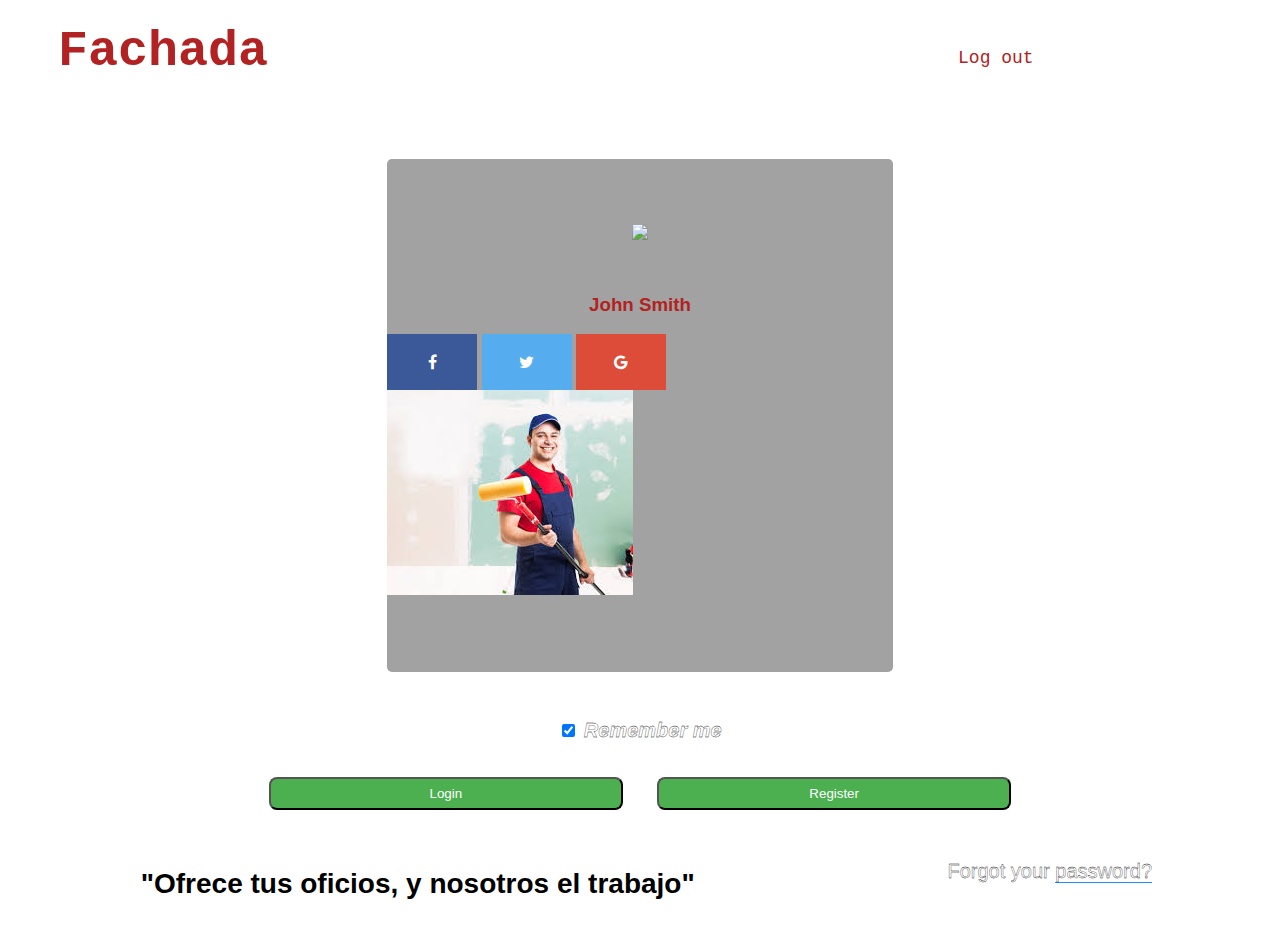
==== Frontend/client/index.html @ 7fca2d98 "started project/added picture log out social media" ====
<!DOCTYPE html>
<html>

<head>
  <link rel="stylesheet" type="text/css" href="../style/styles.css">
  <link rel="stylesheet" href="https://cdnjs.cloudflare.com/ajax/libs/font-awesome/4.7.0/css/font-awesome.min.css">

</head>






<body id="app">


  <div class="pageinfo">
    <h1>Fachada</h1>
   <p>Log out</p>



  </div>




  <div class="content">

    <div class="imgcontainer">
      <img src="../style/paintlogo.png">
    </div>


    <div id="forms" style="text-align:center;">

      <label>
        </div>
      </label>
       <center><h3>John Smith<h3></center>
      <a href="#" class="fa fa-facebook"></a>
      <a href="#" class="fa fa-twitter"></a>
      <a href="#" class="fa fa-google"></a>
<image src="../style/painter.jpeg">
      </label>

      <br>
      <label>
    </div> </label>

      </label>

    </div>

    <div id="box" style="text-align:center;">
      <label>
<input type="checkbox" checked="checked" name="remember"> Remember me
</label>
    </div>




    <div class="button" style="text-align:center;">
      <button type="submit">Login</button>
      <button type="button" class="signup">Register</button>
    </div>
    <div id="pswd">
      <span class="passwords">Forgot your <a href="#" target="_blank">password?</a></span>
    </div>



  </div>
  <h2 style="color:black;">"Ofrece tus oficios, y nosotros el trabajo"</h2>

</body>




</html>
---- Frontend/style/styles.css ----
body {
  font-family: Arial, sans-serif;
  background-image: url("../style/sala-de-estar-borrosa_1203-32.jpg");
  background-repeat: no-repeat;
  background-size: cover;
  background-position: center;


}


# forms {
  text-align: center;
  text

}

.pageinfo{
  display: inline-block;
  display: flex;
}

h1 {
  font-weight: bold;
  font-size: 50px;
  font-family: monospace;
  text-align: left;
  color: #B22222;
  margin-left: 50px;
  margin-right: 150px;
  padding-right: 10px;
  margin-top: 15px;
}

p {
  font-size: 18px;
  font-family: monospace;
  text-align: right;
  color: #B22222;
  margin-left: 230px;
  padding-left: 300px;
  margin-bottom: 0px;
  margin-top: 40px;

}

h2 {
  text-align: center;
  font-weight: 700;
  font-family: sans-serif;
  font-size: 28px;
}

a[target="_blank"] {
  color: #1E90FF;
  text-decoration: none;
  border-bottom: solid;
  border-bottom-width: thin;
}

.content {

font-family: 'Open Sans', sans-serif;
color: #B22222;
margin: 45px auto 47px auto;
background: rgba(22,22,22, 0.4);
width: 40%;
max-width: 960px;
border-radius: 5px;
padding-bottom: 73px;
padding-top: 15px;
}




#Email{

  margin-left: 80px;
  margin-bottom: 10px;
  font-size: 24px;
}

#pass{
  margin-left: 80px;
  margin-top: 0px;
  margin-bottom: 10px;
  font-size: 24px;
}



input[type=text], input[type=password] {
    width: 65%;
    padding: 12px 5px;
    margin: 8px 0px 20px 0px;
    display: inline-block;
    border: 1px solid #ccc;
    box-sizing: border-box;
}

button {
    background-color: #4CAF50;
    color: white;
    padding: 7px 0px;
    margin: 35px 15px;
    border-radius: 8px;
    cursor: pointer;
    width: 28%;
    align: center;

}


button:hover {
    opacity: 0.8;
}





.imgcontainer {
    height: 90%;
    text-align: center;
    margin: 50px 0 50px 0;
}

img.logo {
    width: 50%;
    height: 90%;
    border-radius: 50%;
}

#box {
  font-weight: bold;
  font-size: 20px;
  font-style:italic;
  color: black;
   -webkit-text-fill-color: white;
  -webkit-text-stroke-width: 0.3px;
  -webkit-text-stroke-color: black;
}


span.passwords {
    float: right;
    padding-top: 15px;
    padding-bottom: 5px;
    margin-left: 120px;
    margin-right: 120px;
    font-size: 20px;
    color: black;
     -webkit-text-fill-color: white;
    -webkit-text-stroke-width: 0.3px;
    -webkit-text-stroke-color: black;
}


@media screen and (max-width: 300px) {
    span.passwords {
       display: block;
       float: none;
    }
    .cancelbtn {
       width: 100%;
    }
}
.fa {
    padding: 20px;
    font-size: 30px;
    width: 50px;
    text-align: center;
    text-decoration: none;
}


.fa:hover {
    opacity: 0.7;
}

/* Set a specific color for each brand */

/* Facebook */
.fa-facebook {
    background: #3B5998;
    color: white;
    text-align:center;
}

/* Twitter */
.fa-twitter {
    background: #55ACEE;
    color: white;
    text-align:center;
}

.fa-google {
  background: #dd4b39;
  color: white;
  text-align:center;
}
.h1{
  top: right


}
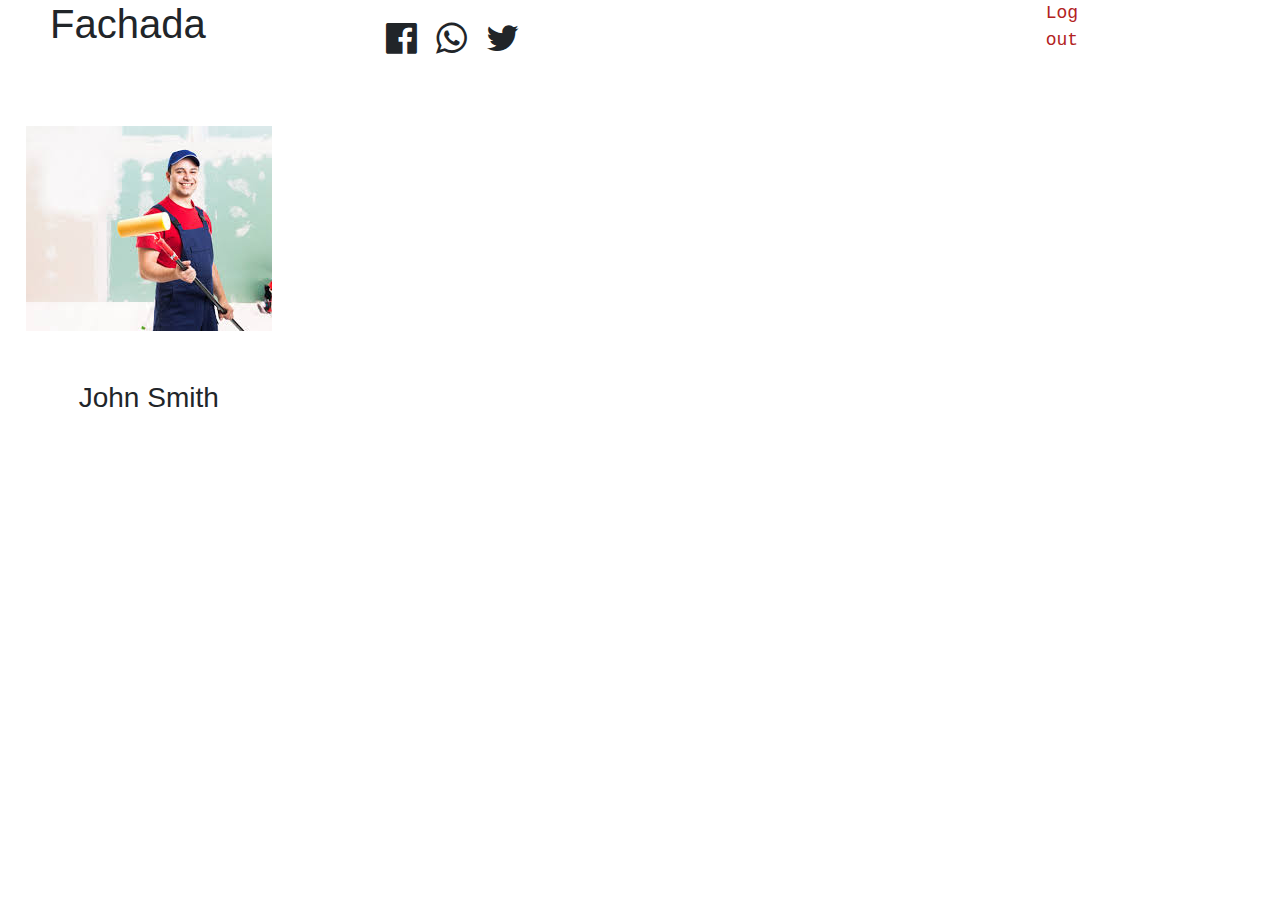
==== commit 93495c23: "added social network logos" ====
--- a/Frontend/client/index.html
+++ b/Frontend/client/index.html
@@ -4,76 +4,46 @@
 <head>
   <link rel="stylesheet" type="text/css" href="../style/styles.css">
   <link rel="stylesheet" href="https://cdnjs.cloudflare.com/ajax/libs/font-awesome/4.7.0/css/font-awesome.min.css">
+  <link rel="stylesheet" href="https://maxcdn.bootstrapcdn.com/bootstrap/4.0.0/css/bootstrap.min.css" integrity="sha384-Gn5384xqQ1aoWXA+058RXPxPg6fy4IWvTNh0E263XmFcJlSAwiGgFAW/dAiS6JXm" crossorigin="anonymous">
+</head>
+<body id="app">
+  <section class="top-section">
+    <div class="row">
+      <div class="col-md-3">
+        <div class="pageinfo">
+          <h1>Fachada</h1>
+          <i class="fa fa-facebook-official" style="font-size:36px"></i>
+          <i class="fa fa-whatsapp" style="font-size:36px"></i>
+          <i class="fa fa-twitter" style="font-size:36px"></i>
+          <p>Log out</p>
+        </div>
+        <div class="content">
+        <div class="imgcontainer">
+          <image src="../style/painter.jpeg">
+      
+        </div>
+        <div id="forms" style="text-align:center;">
+          <center><h3>John Smith<h3></center>
 
-</head>
+      </div>
+     </div>
+      </div>
+    </div>
+  </section>
 
 
 
 
 
 
-<body id="app">
-
-
-  <div class="pageinfo">
-    <h1>Fachada</h1>
-   <p>Log out</p>
-
-
-
-  </div>
 
 
 
 
-  <div class="content">
-
-    <div class="imgcontainer">
-      <img src="../style/paintlogo.png">
-    </div>
-
-
-    <div id="forms" style="text-align:center;">
-
-      <label>
-        </div>
-      </label>
-       <center><h3>John Smith<h3></center>
-      <a href="#" class="fa fa-facebook"></a>
-      <a href="#" class="fa fa-twitter"></a>
-      <a href="#" class="fa fa-google"></a>
-<image src="../style/painter.jpeg">
-      </label>
-
-      <br>
-      <label>
-    </div> </label>
-
-      </label>
-
-    </div>
-
-    <div id="box" style="text-align:center;">
-      <label>
-<input type="checkbox" checked="checked" name="remember"> Remember me
-</label>
-    </div>
 
 
 
 
-    <div class="button" style="text-align:center;">
-      <button type="submit">Login</button>
-      <button type="button" class="signup">Register</button>
-    </div>
-    <div id="pswd">
-      <span class="passwords">Forgot your <a href="#" target="_blank">password?</a></span>
-    </div>
-
-
-
-  </div>
-  <h2 style="color:black;">"Ofrece tus oficios, y nosotros el trabajo"</h2>
 
 </body>
 
--- a/Frontend/style/styles.css
+++ b/Frontend/style/styles.css
@@ -4,17 +4,7 @@
   background-repeat: no-repeat;
   background-size: cover;
   background-position: center;
-
-
 }
-
-
-# forms {
-  text-align: center;
-  text
-
-}
-
 .pageinfo{
   display: inline-block;
   display: flex;
@@ -36,135 +26,20 @@
   font-size: 18px;
   font-family: monospace;
   text-align: right;
-  color: #B22222;
   margin-left: 230px;
   padding-left: 300px;
   margin-bottom: 0px;
   margin-top: 40px;
+  color: #B22222;
 
 }
-
-h2 {
-  text-align: center;
-  font-weight: 700;
-  font-family: sans-serif;
-  font-size: 28px;
-}
-
-a[target="_blank"] {
-  color: #1E90FF;
-  text-decoration: none;
-  border-bottom: solid;
-  border-bottom-width: thin;
-}
-
-.content {
-
-font-family: 'Open Sans', sans-serif;
-color: #B22222;
-margin: 45px auto 47px auto;
-background: rgba(22,22,22, 0.4);
-width: 40%;
-max-width: 960px;
-border-radius: 5px;
-padding-bottom: 73px;
-padding-top: 15px;
-}
-
-
-
-
-#Email{
-
-  margin-left: 80px;
-  margin-bottom: 10px;
-  font-size: 24px;
-}
-
-#pass{
-  margin-left: 80px;
-  margin-top: 0px;
-  margin-bottom: 10px;
-  font-size: 24px;
-}
-
-
-
-input[type=text], input[type=password] {
-    width: 65%;
-    padding: 12px 5px;
-    margin: 8px 0px 20px 0px;
-    display: inline-block;
-    border: 1px solid #ccc;
-    box-sizing: border-box;
-}
-
-button {
-    background-color: #4CAF50;
-    color: white;
-    padding: 7px 0px;
-    margin: 35px 15px;
-    border-radius: 8px;
-    cursor: pointer;
-    width: 28%;
-    align: center;
-
-}
-
-
 button:hover {
     opacity: 0.8;
 }
-
-
-
-
-
 .imgcontainer {
     height: 90%;
     text-align: center;
     margin: 50px 0 50px 0;
-}
-
-img.logo {
-    width: 50%;
-    height: 90%;
-    border-radius: 50%;
-}
-
-#box {
-  font-weight: bold;
-  font-size: 20px;
-  font-style:italic;
-  color: black;
-   -webkit-text-fill-color: white;
-  -webkit-text-stroke-width: 0.3px;
-  -webkit-text-stroke-color: black;
-}
-
-
-span.passwords {
-    float: right;
-    padding-top: 15px;
-    padding-bottom: 5px;
-    margin-left: 120px;
-    margin-right: 120px;
-    font-size: 20px;
-    color: black;
-     -webkit-text-fill-color: white;
-    -webkit-text-stroke-width: 0.3px;
-    -webkit-text-stroke-color: black;
-}
-
-
-@media screen and (max-width: 300px) {
-    span.passwords {
-       display: block;
-       float: none;
-    }
-    .cancelbtn {
-       width: 100%;
-    }
 }
 .fa {
     padding: 20px;
@@ -178,30 +53,10 @@
 .fa:hover {
     opacity: 0.7;
 }
-
-/* Set a specific color for each brand */
-
-/* Facebook */
-.fa-facebook {
-    background: #3B5998;
-    color: white;
-    text-align:center;
+body {
+    color: blue;
 }
 
-/* Twitter */
-.fa-twitter {
-    background: #55ACEE;
-    color: white;
-    text-align:center;
+h1 {
+    color: green;
 }
-
-.fa-google {
-  background: #dd4b39;
-  color: white;
-  text-align:center;
-}
-.h1{
-  top: right
-
-
-}
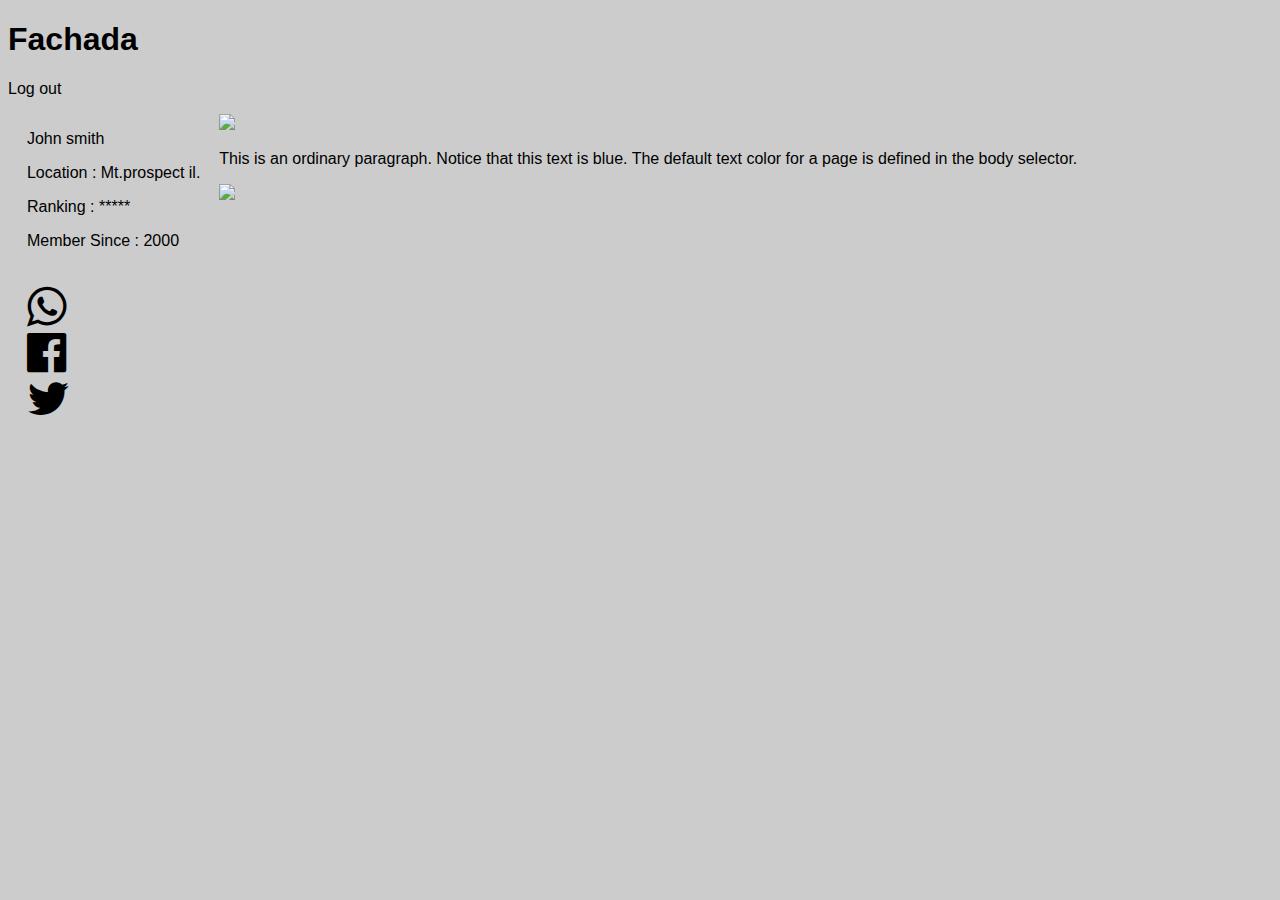
==== commit d62cc471: "restarted webpage" ====
--- a/Frontend/client/index.html
+++ b/Frontend/client/index.html
@@ -1,35 +1,53 @@
 <!DOCTYPE html>
 <html>
+  <head>
+    <link rel="stylesheet" href="https://cdnjs.cloudflare.com/ajax/libs/font-awesome/4.7.0/css/font-awesome.min.css">
+     <link rel="stylesheet" type="text/css" href="../style/main.css">
+    <meta charset="utf-8">
+    <title>FACHADA</title>
+  </head>
+  <body>
+    <div class="pageinfo">
+       <h1>Fachada</h1>
+       <p style="text-aling:rigth">Log out</p>
 
-<head>
-  <link rel="stylesheet" type="text/css" href="../style/styles.css">
-  <link rel="stylesheet" href="https://cdnjs.cloudflare.com/ajax/libs/font-awesome/4.7.0/css/font-awesome.min.css">
-  <link rel="stylesheet" href="https://maxcdn.bootstrapcdn.com/bootstrap/4.0.0/css/bootstrap.min.css" integrity="sha384-Gn5384xqQ1aoWXA+058RXPxPg6fy4IWvTNh0E263XmFcJlSAwiGgFAW/dAiS6JXm" crossorigin="anonymous">
-</head>
-<body id="app">
-  <section class="top-section">
-    <div class="row">
-      <div class="col-md-3">
-        <div class="pageinfo">
-          <h1>Fachada</h1>
-          <i class="fa fa-facebook-official" style="font-size:36px"></i>
-          <i class="fa fa-whatsapp" style="font-size:36px"></i>
-          <i class="fa fa-twitter" style="font-size:36px"></i>
-          <p>Log out</p>
-        </div>
-        <div class="content">
-        <div class="imgcontainer">
-          <image src="../style/painter.jpeg">
-      
-        </div>
-        <div id="forms" style="text-align:center;">
-          <center><h3>John Smith<h3></center>
 
-      </div>
      </div>
-      </div>
-    </div>
+
+<img src=/home/john/Documents/Greenfield/Fachada/Frontend/style/painter.jpeg>
+<section class="top-section">
+  <div class="row">
+  <section class="col-1-6">
+
+    <p>John smith</p>
+    <p class=black-text>Location : Mt.prospect il.</p>
+    <p>Ranking : *****</p>
+    <p>Member Since : 2000</p>
+  <br>
+  <i class="fa fa-whatsapp" style="font-size:46px"></i>
+  <br>
+  <i class="fa fa-facebook-official" style="font-size:46px"></i>
+  <br>
+  <i class="fa fa-twitter" style="font-size:46px"></i>
+  <br>
+</div>
+</section>
+
+  <section class="col-1-3">
+
+    <p>This is an ordinary paragraph. Notice that this text is blue. The default text color for a page is defined in the body selector.</p>
+
   </section>
+
+
+
+  <section class="col-1-6">
+    <img src=/home/john/Documents/Greenfield/Fachada/Frontend/style/job1.png width="100%">
+
+
+  </section>
+
+</section>
 
 
 
@@ -42,12 +60,5 @@
 
 
 
-
-
-
-</body>
-
-
-
-
+  </body>
 </html>
--- a/Frontend/style/main.css
+++ b/Frontend/style/main.css
@@ -0,0 +1,22 @@
+body {
+    color:black;
+    font-family: Arial, sans-serif;
+    background-image: url("/home/john/Documents/Greenfield/Fachada/Frontend/style/sala-de-estar-borrosa_1203-32.jpg");
+    background-color: #cccccc;
+    background-repeat: no-repeat;
+    background-size: cover;
+    background-position: center;
+}
+.top-section{
+  float:left;
+  margin: 0 1.5%;
+  withd:63%;
+}
+aside{
+  float:rigth
+  margin:0 1.5%;
+  width: 30%;
+}
+button:hover {
+   opacity: 0.8;
+}
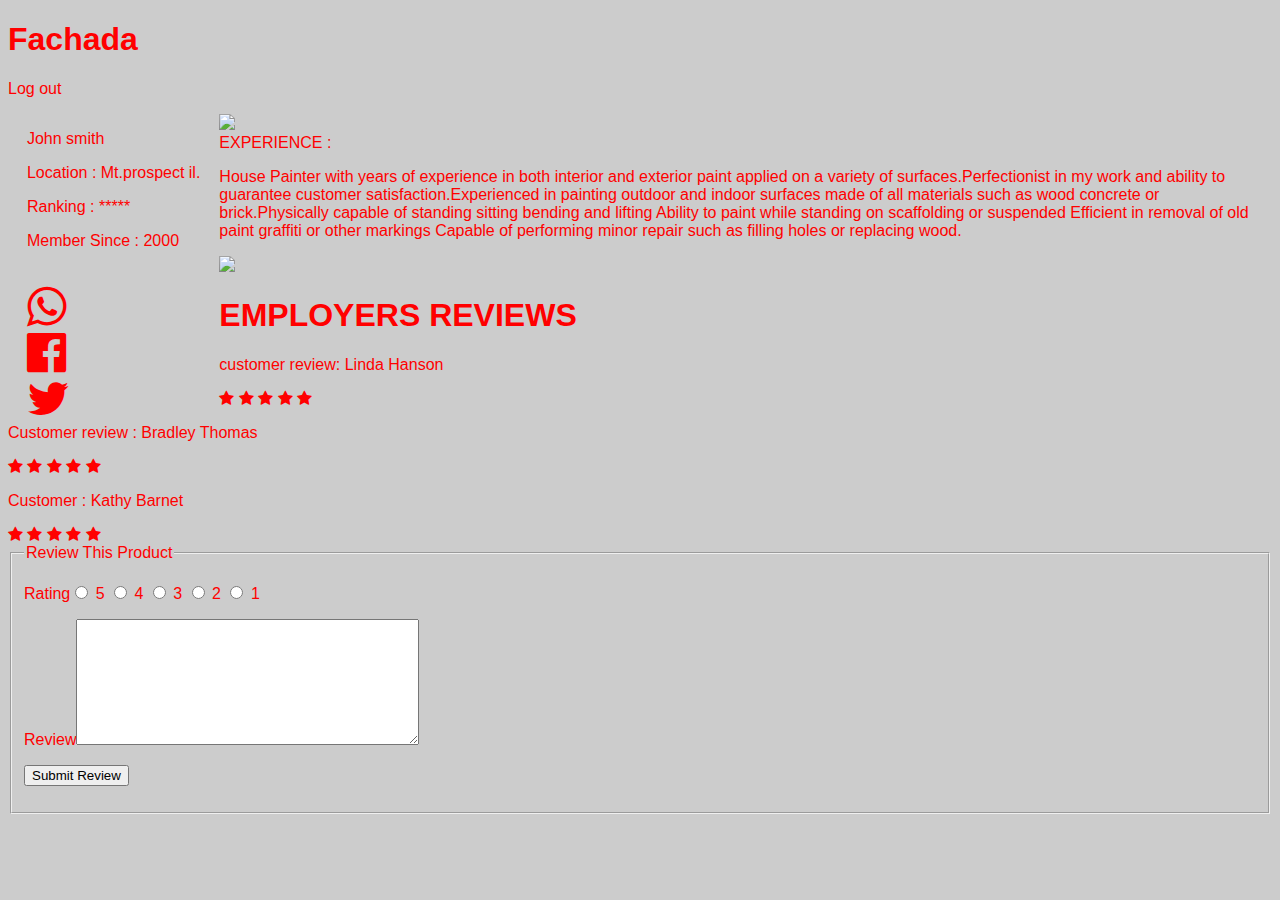
==== commit e65d8ea3: "add pictures and reviews" ====
--- a/Frontend/client/index.html
+++ b/Frontend/client/index.html
@@ -24,7 +24,7 @@
     <p>Ranking : *****</p>
     <p>Member Since : 2000</p>
   <br>
-  <i class="fa fa-whatsapp" style="font-size:46px"></i>
+  <i class="fa fa-whatsapp" style="font-size:46px"="rigth"></i>
   <br>
   <i class="fa fa-facebook-official" style="font-size:46px"></i>
   <br>
@@ -34,15 +34,54 @@
 </section>
 
   <section class="col-1-3">
-
-    <p>This is an ordinary paragraph. Notice that this text is blue. The default text color for a page is defined in the body selector.</p>
-
+    <article>
+  <h>EXPERIENCE :</h1>
+  <p>House Painter with years of experience in both interior and exterior paint applied on a variety of surfaces.Perfectionist in my work and ability to guarantee customer satisfaction.Experienced in painting outdoor and indoor surfaces made of all materials such as wood concrete or brick.Physically capable of standing sitting bending and lifting
+Ability to paint while standing on scaffolding or suspended
+Efficient in removal of old paint graffiti or other markings
+Capable of performing minor repair such as filling holes or replacing wood.</p>
+   </article>
   </section>
 
 
 
   <section class="col-1-6">
     <img src=/home/john/Documents/Greenfield/Fachada/Frontend/style/job1.png width="100%">
+   <h1>EMPLOYERS REVIEWS</h1>
+
+     <p>customer review: Linda Hanson</p>
+     <span class="fa fa-star checked"></span>
+     <span class="fa fa-star checked"></span>
+     <span class="fa fa-star checked"></span>
+     <span class="fa fa-star"></span>
+     <span class="fa fa-star"></span>
+     <p>Customer review : Bradley Thomas</p>
+     <span class="fa fa-star checked"></span>
+     <span class="fa fa-star checked"></span>
+     <span class="fa fa-star checked"></span>
+     <span class="fa fa-star"></span>
+     <span class="fa fa-star"></span>
+     <p>Customer : Kathy Barnet</p>
+     <span class="fa fa-star checked"></span>
+     <span class="fa fa-star checked"></span>
+     <span class="fa fa-star checked"></span>
+     <span class="fa fa-star"></span>
+     <span class="fa fa-star"></span>
+
+     <form action="thispage.php" method="post" accept-charset="utf-8">
+    <fieldset><legend>Review This Product</legend>
+    <p><label for="rating">Rating</label><input type="radio" name="rating"
+      value="5" /> 5 <input type="radio" name="rating" value="4" /> 4
+      <input type="radio" name="rating" value="3" /> 3 <input type="radio"
+      name="rating" value="2" /> 2 <input type="radio" name="rating" value="1" /> 1</p>
+    <p><label for="review">Review</label><textarea name="review" rows="8" cols="40">
+       </textarea></p>
+    <p><input type="submit" value="Submit Review"></p>
+    <input type="hidden" name="product_type" value="actual_product_type" id="product_type">
+    <input type="hidden" name="product_id" value="actual_product_id" id="product_id">
+</fieldset>
+</form>
+
 
 
   </section>
--- a/Frontend/style/main.css
+++ b/Frontend/style/main.css
@@ -1,5 +1,5 @@
 body {
-    color:black;
+    color:red;
     font-family: Arial, sans-serif;
     background-image: url("/home/john/Documents/Greenfield/Fachada/Frontend/style/sala-de-estar-borrosa_1203-32.jpg");
     background-color: #cccccc;
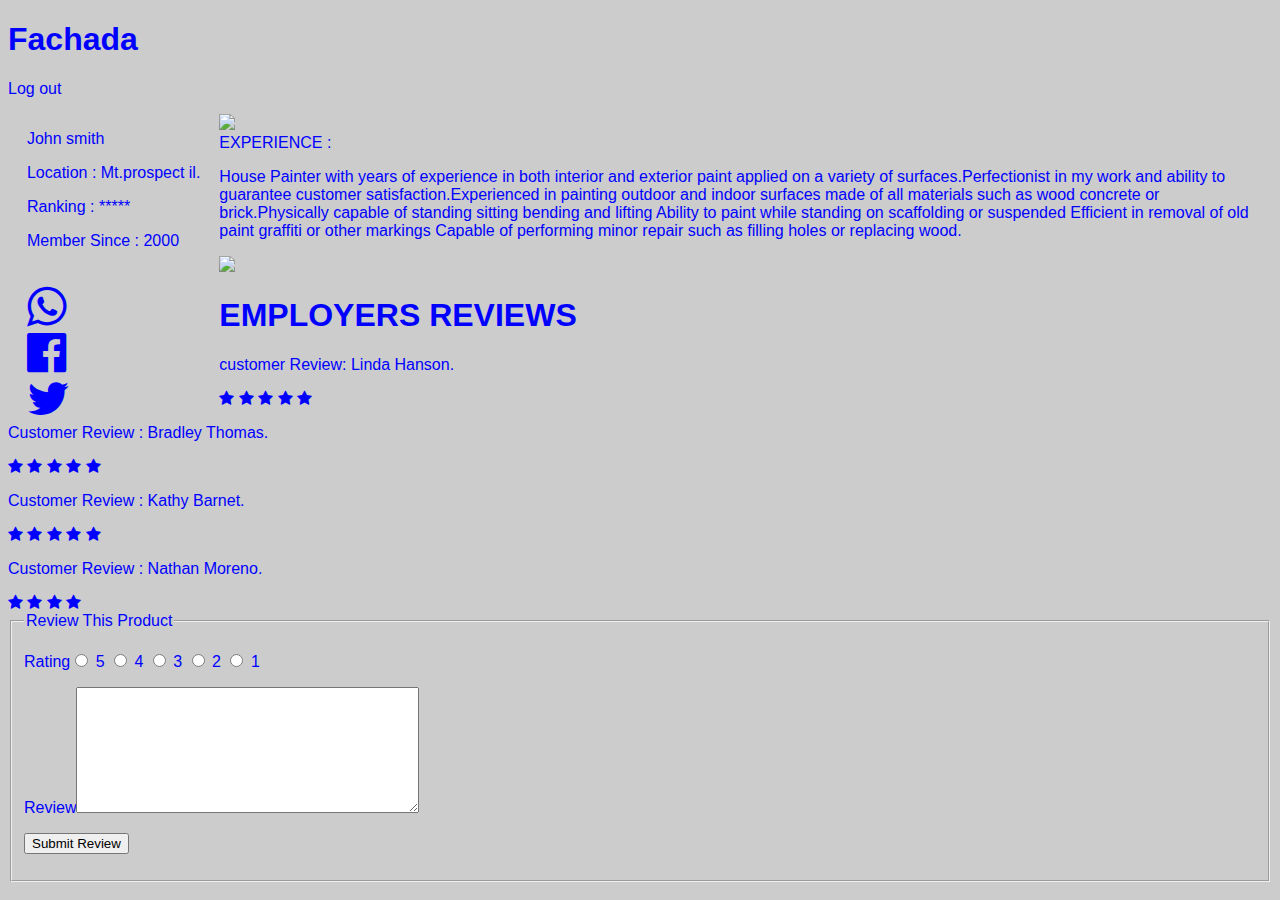
==== commit b0766ebd: "added more customer reviews" ====
--- a/Frontend/client/index.html
+++ b/Frontend/client/index.html
@@ -49,20 +49,25 @@
     <img src=/home/john/Documents/Greenfield/Fachada/Frontend/style/job1.png width="100%">
    <h1>EMPLOYERS REVIEWS</h1>
 
-     <p>customer review: Linda Hanson</p>
+     <p>customer Review: Linda Hanson.</p>
      <span class="fa fa-star checked"></span>
      <span class="fa fa-star checked"></span>
      <span class="fa fa-star checked"></span>
      <span class="fa fa-star"></span>
      <span class="fa fa-star"></span>
-     <p>Customer review : Bradley Thomas</p>
+     <p>Customer Review : Bradley Thomas.</p>
      <span class="fa fa-star checked"></span>
      <span class="fa fa-star checked"></span>
      <span class="fa fa-star checked"></span>
      <span class="fa fa-star"></span>
      <span class="fa fa-star"></span>
-     <p>Customer : Kathy Barnet</p>
+     <p>Customer Review : Kathy Barnet.</p>
      <span class="fa fa-star checked"></span>
+     <span class="fa fa-star checked"></span>
+     <span class="fa fa-star checked"></span>
+     <span class="fa fa-star"></span>
+     <span class="fa fa-star"></span>
+     <p>Customer Review : Nathan Moreno.</p>
      <span class="fa fa-star checked"></span>
      <span class="fa fa-star checked"></span>
      <span class="fa fa-star"></span>
--- a/Frontend/style/main.css
+++ b/Frontend/style/main.css
@@ -1,5 +1,5 @@
 body {
-    color:red;
+    color:blue;
     font-family: Arial, sans-serif;
     background-image: url("/home/john/Documents/Greenfield/Fachada/Frontend/style/sala-de-estar-borrosa_1203-32.jpg");
     background-color: #cccccc;
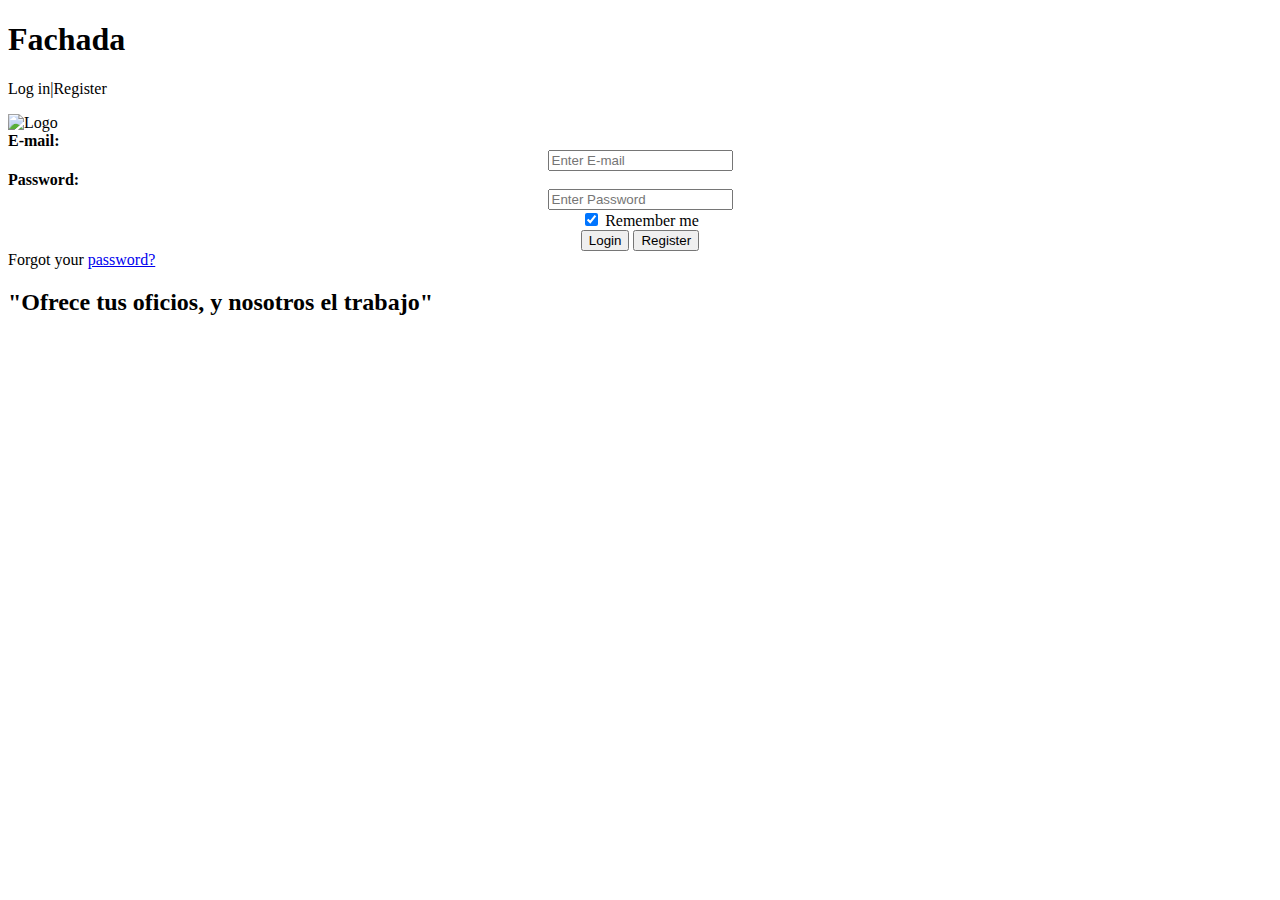
==== commit f8697859: "modify code to original" ====
--- a/Frontend/client/index.html
+++ b/Frontend/client/index.html
@@ -1,97 +1,10 @@
 <!DOCTYPE html>
 <html>
-  <head>
-    <link rel="stylesheet" href="https://cdnjs.cloudflare.com/ajax/libs/font-awesome/4.7.0/css/font-awesome.min.css">
-     <link rel="stylesheet" type="text/css" href="../style/main.css">
-    <meta charset="utf-8">
-    <title>FACHADA</title>
-  </head>
-  <body>
-    <div class="pageinfo">
-       <h1>Fachada</h1>
-       <p style="text-aling:rigth">Log out</p>
 
+<head>
+  <link rel="stylesheet" type="text/css" href="../style/styles.css">
 
-     </div>
-
-<img src=/home/john/Documents/Greenfield/Fachada/Frontend/style/painter.jpeg>
-<section class="top-section">
-  <div class="row">
-  <section class="col-1-6">
-
-    <p>John smith</p>
-    <p class=black-text>Location : Mt.prospect il.</p>
-    <p>Ranking : *****</p>
-    <p>Member Since : 2000</p>
-  <br>
-  <i class="fa fa-whatsapp" style="font-size:46px"="rigth"></i>
-  <br>
-  <i class="fa fa-facebook-official" style="font-size:46px"></i>
-  <br>
-  <i class="fa fa-twitter" style="font-size:46px"></i>
-  <br>
-</div>
-</section>
-
-  <section class="col-1-3">
-    <article>
-  <h>EXPERIENCE :</h1>
-  <p>House Painter with years of experience in both interior and exterior paint applied on a variety of surfaces.Perfectionist in my work and ability to guarantee customer satisfaction.Experienced in painting outdoor and indoor surfaces made of all materials such as wood concrete or brick.Physically capable of standing sitting bending and lifting
-Ability to paint while standing on scaffolding or suspended
-Efficient in removal of old paint graffiti or other markings
-Capable of performing minor repair such as filling holes or replacing wood.</p>
-   </article>
-  </section>
-
-
-
-  <section class="col-1-6">
-    <img src=/home/john/Documents/Greenfield/Fachada/Frontend/style/job1.png width="100%">
-   <h1>EMPLOYERS REVIEWS</h1>
-
-     <p>customer Review: Linda Hanson.</p>
-     <span class="fa fa-star checked"></span>
-     <span class="fa fa-star checked"></span>
-     <span class="fa fa-star checked"></span>
-     <span class="fa fa-star"></span>
-     <span class="fa fa-star"></span>
-     <p>Customer Review : Bradley Thomas.</p>
-     <span class="fa fa-star checked"></span>
-     <span class="fa fa-star checked"></span>
-     <span class="fa fa-star checked"></span>
-     <span class="fa fa-star"></span>
-     <span class="fa fa-star"></span>
-     <p>Customer Review : Kathy Barnet.</p>
-     <span class="fa fa-star checked"></span>
-     <span class="fa fa-star checked"></span>
-     <span class="fa fa-star checked"></span>
-     <span class="fa fa-star"></span>
-     <span class="fa fa-star"></span>
-     <p>Customer Review : Nathan Moreno.</p>
-     <span class="fa fa-star checked"></span>
-     <span class="fa fa-star checked"></span>
-     <span class="fa fa-star"></span>
-     <span class="fa fa-star"></span>
-
-     <form action="thispage.php" method="post" accept-charset="utf-8">
-    <fieldset><legend>Review This Product</legend>
-    <p><label for="rating">Rating</label><input type="radio" name="rating"
-      value="5" /> 5 <input type="radio" name="rating" value="4" /> 4
-      <input type="radio" name="rating" value="3" /> 3 <input type="radio"
-      name="rating" value="2" /> 2 <input type="radio" name="rating" value="1" /> 1</p>
-    <p><label for="review">Review</label><textarea name="review" rows="8" cols="40">
-       </textarea></p>
-    <p><input type="submit" value="Submit Review"></p>
-    <input type="hidden" name="product_type" value="actual_product_type" id="product_type">
-    <input type="hidden" name="product_id" value="actual_product_id" id="product_id">
-</fieldset>
-</form>
-
-
-
-  </section>
-
-</section>
+</head>
 
 
 
@@ -99,10 +12,67 @@
 
 
 
+<body id="app">
+
+
+  <div class="pageinfo">
+    <h1>Fachada</h1>
+    <p>Log in|Register</p>
+
+
+  </div>
+
+
+
+  <div class="content">
+
+    <div class="imgcontainer">
+      <img src="/home/hc-13/Desktop/Fachada/Frontend/style/paintlogo.png" alt="Logo" class="logo">
+    </div>
+
+
+    <div id="forms" style="text-align:center;">
+      <label for="uname"><div id="Email" style="text-align:left;">
+        <b>E-mail:</b>
+        </div> </label>
+      <input type="text" placeholder="Enter E-mail" name="uname" required>
+      </label>
+
+      <br>
+
+      <label for="Password"><div id="pass" style="text-align:left;">
+        <b>Password:</b>
+      </div> </label>
+      <input type="password" placeholder="Enter Password" name="psw" required>
+      </label>
+
+    </div>
+
+    <div id="box" style="text-align:center;">
+      <label>
+<input type="checkbox" checked="checked" name="remember"> Remember me
+</label>
+    </div>
 
 
 
 
+    <div class="button" style="text-align:center;">
+      <button type="submit">Login</button>
+      <button type="button" class="signup">Register</button>
+    </div>
+    <div id="pswd">
+      <span class="passwords">Forgot your <a href="#" target="_blank">password?</a></span>
+    </div>
 
-  </body>
+
+
+  </div>
+  <h2 style="color:black;">"Ofrece tus oficios, y nosotros el trabajo"</h2>
+
+</body>
+
+
+
+
 </html>
